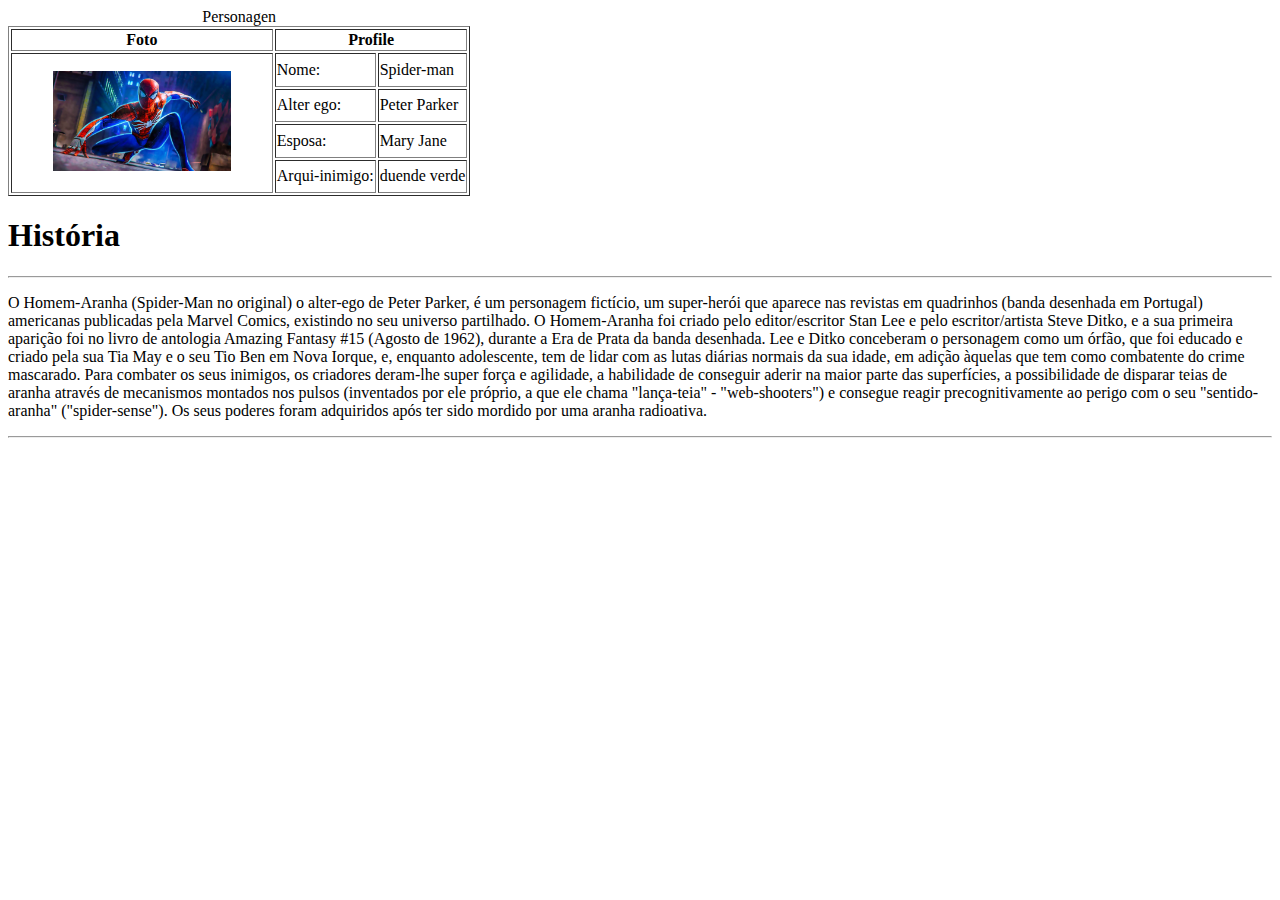
==== aula01/revisao/revisao.html @ b155ce39 "adicionando os arquivos da aula de frontend para o repositorio" ====
<!DOCTYPE html>
<html lang="en">
<head>
    <meta charset="UTF-8">
    <meta http-equiv="X-UA-Compatible" content="IE=edge">
    <meta name="viewport" content="width=device-width, initial-scale=1.0">
    <title>Document</title>
</head>
<body>
    <table border="1">
        <thead>
            <caption>Personagen</caption>
            <tr>
                <th>Foto</th>
                <th colspan="2">Profile</th>
            </tr>
        </thead>
        <tbody>
            <tr>
                <td rowspan="4">
                    <figure>
                        <img src="./spiderman.jpg" style='height:100px;width:auto;' alt="imagem do homem aranha">
                    </figure>
                </td>
                <td>Nome:</td>
                <td>Spider-man</td>
            </tr>
            <tr>
                <td>Alter ego:</td>
                <td>Peter Parker</td>
            </tr>
            <tr>
                <td>Esposa:</td>
                <td>Mary Jane</td>
            </tr>
            <tr>
                <td>Arqui-inimigo:</td>
                <td>duende verde</td>
            </tr>
        </tbody>
    </table>
    <h1>História</h1>
    <hr>
    <p>
        O Homem-Aranha (Spider-Man no original) o alter-ego de Peter Parker, é um personagem fictício, um super-herói que aparece nas revistas em quadrinhos (banda desenhada em Portugal) americanas publicadas pela Marvel Comics, existindo no seu universo partilhado. O Homem-Aranha foi criado pelo editor/escritor Stan Lee e pelo escritor/artista Steve Ditko, e a sua primeira aparição foi no livro de antologia Amazing Fantasy #15 (Agosto de 1962), durante a Era de Prata da banda desenhada. Lee e Ditko conceberam o personagem como um órfão, que foi educado e criado pela sua Tia May e o seu Tio Ben em Nova Iorque, e, enquanto adolescente, tem de lidar com as lutas diárias normais da sua idade, em adição àquelas que tem como combatente do crime mascarado. Para combater os seus inimigos, os criadores deram-lhe super força e agilidade, a habilidade de conseguir aderir na maior parte das superfícies, a possibilidade de disparar teias de aranha através de mecanismos montados nos pulsos (inventados por ele próprio, a que ele chama "lança-teia" - "web-shooters") e consegue reagir precognitivamente ao perigo com o seu "sentido-aranha" ("spider-sense"). Os seus poderes foram adquiridos após ter sido mordido por uma aranha radioativa.
    </p>
    <hr>
</body>
</html>
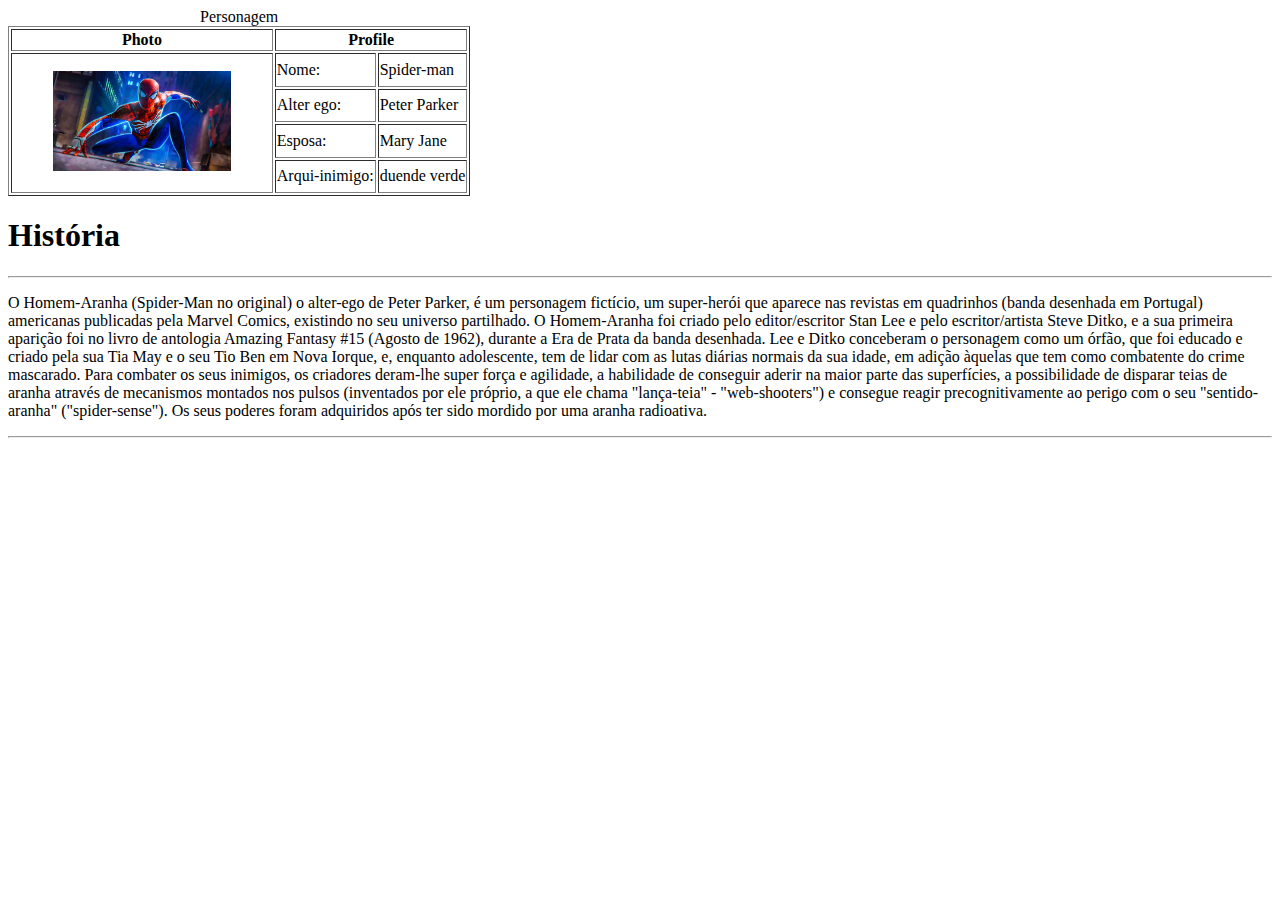
==== commit ca49c4dc: "fazendo as modificações na aula01" ====
--- a/aula01/revisao/revisao.html
+++ b/aula01/revisao/revisao.html
@@ -9,9 +9,9 @@
 <body>
     <table border="1">
         <thead>
-            <caption>Personagen</caption>
+            <caption>Personagem</caption>
             <tr>
-                <th>Foto</th>
+                <th>Photo</th>
                 <th colspan="2">Profile</th>
             </tr>
         </thead>
